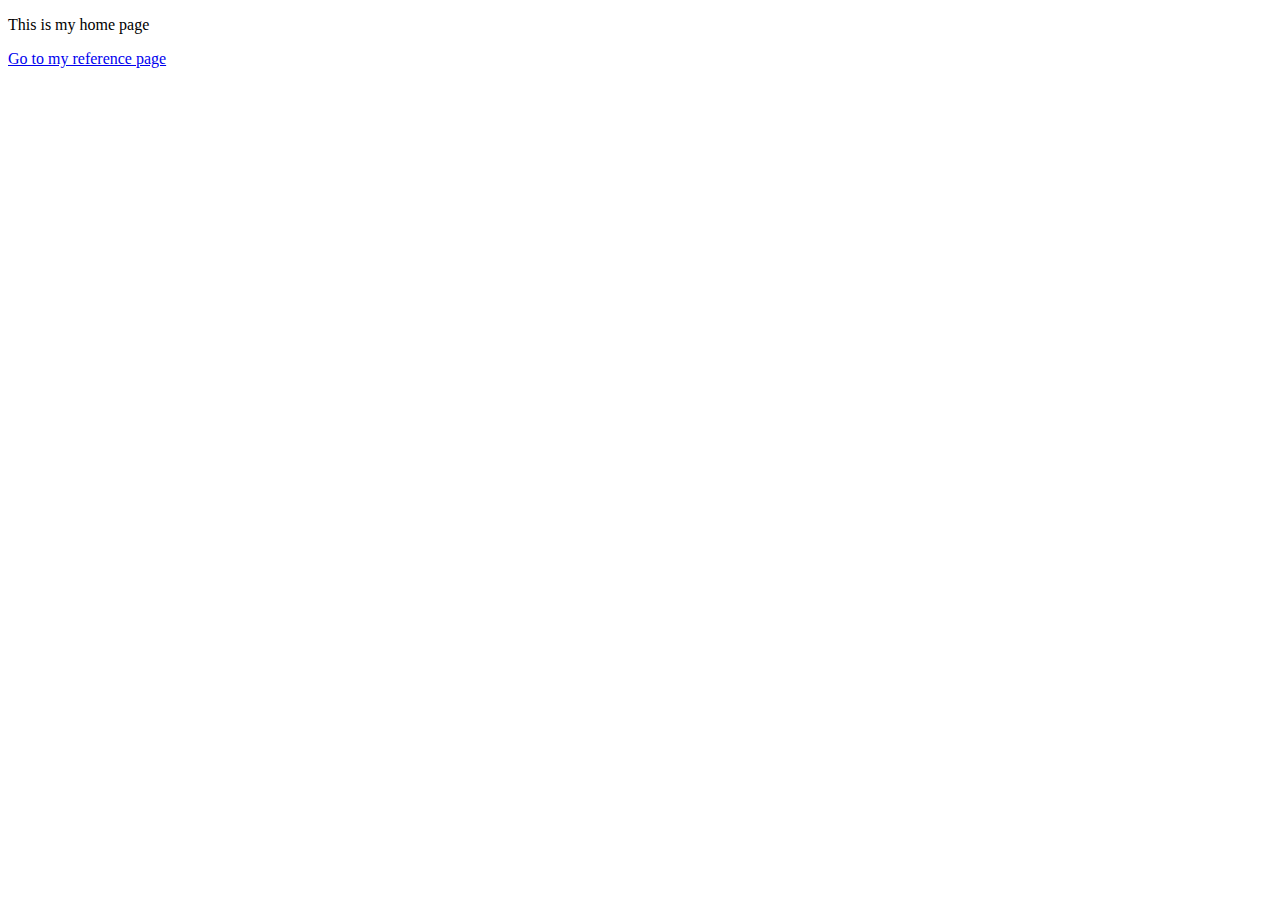
==== index.html @ 774b4d93 "made site plan" ====
<!DOCTYPE html>
<html lang="en">
<head>
    <meta charset="UTF-8">
    <meta http-equiv="X-UA-Compatible" content="IE=edge">
    <meta name="viewport" content="width=device-width, initial-scale=1.0">
    <title>Document</title>
</head>
<body>
    <p>This is my home page</p>
    <a href="./Reference html.html">Go to my reference page</a>
</body>
</html>
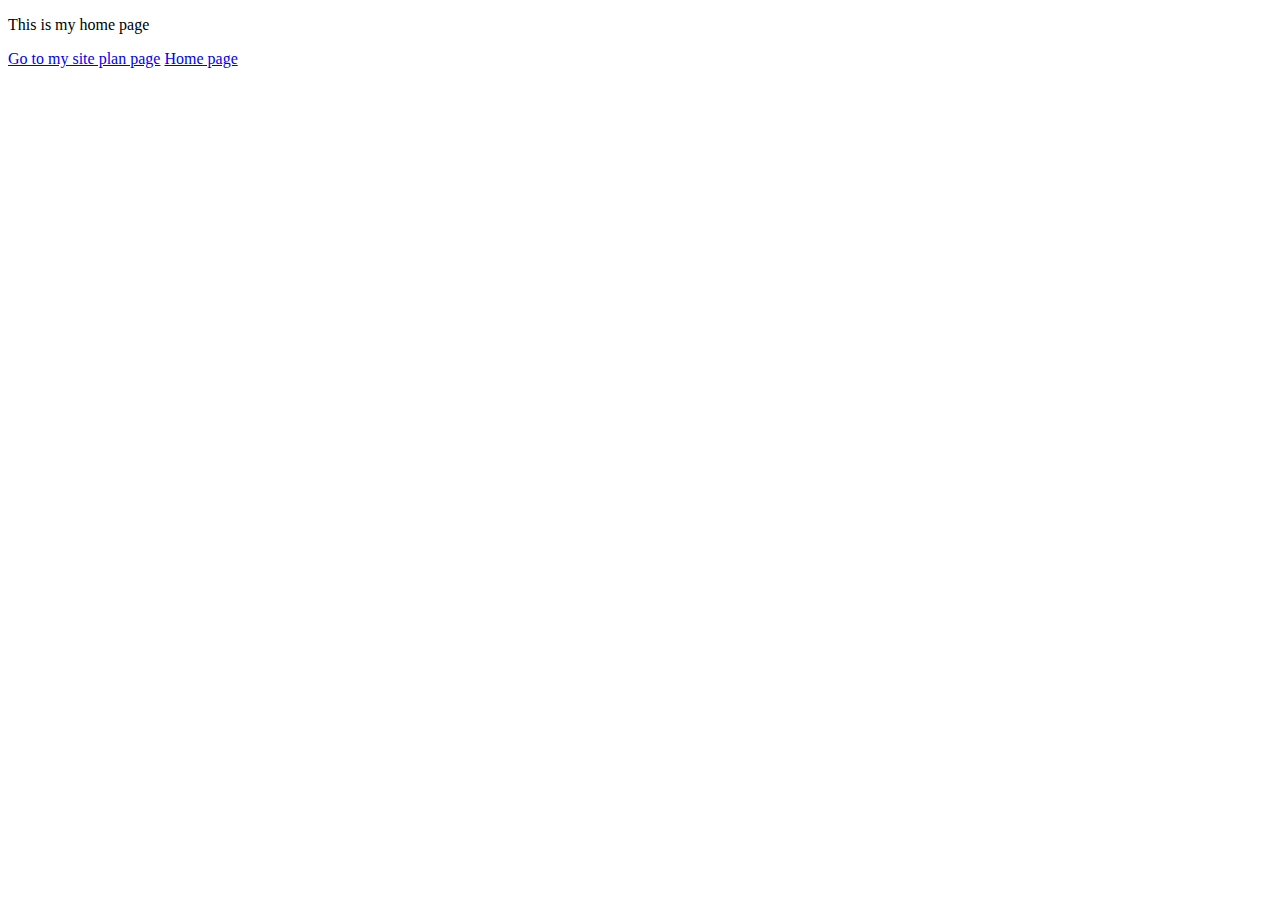
==== commit 3b7abdc2: "addeed link to index" ====
--- a/index.html
+++ b/index.html
@@ -8,6 +8,7 @@
 </head>
 <body>
     <p>This is my home page</p>
-    <a href="./Reference html.html">Go to my reference page</a>
+    <a href="./White Water Rafting/site-plan-rafting.html">Go to my site plan page</a>
+    <a href="./White Water Rafting/styles/index.html">Home page</a>
 </body>
 </html>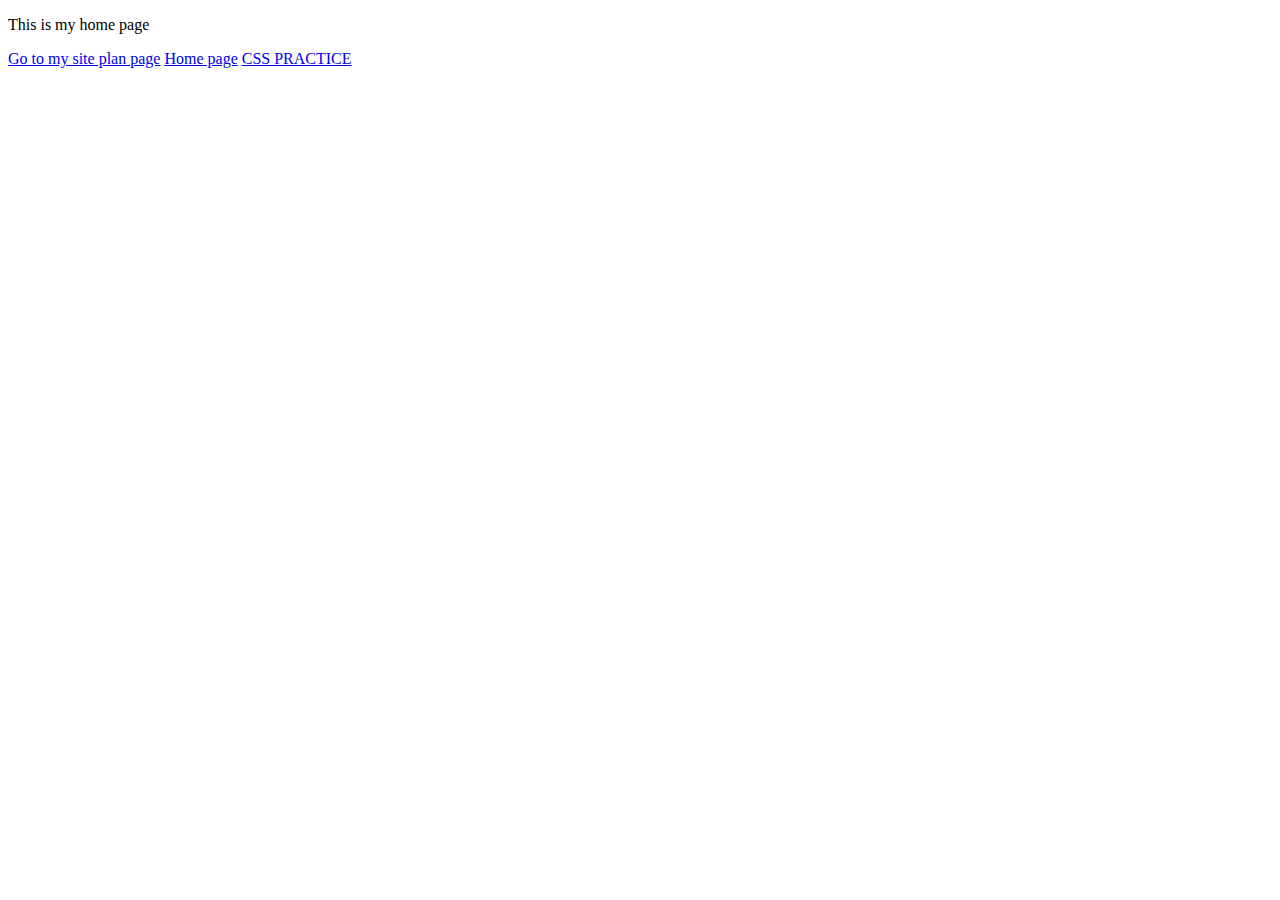
==== commit 5d7eae57: "Added css site" ====
--- a/index.html
+++ b/index.html
@@ -10,5 +10,6 @@
     <p>This is my home page</p>
     <a href="./White Water Rafting/site-plan-rafting.html">Go to my site plan page</a>
     <a href="./White Water Rafting/styles/index.html">Home page</a>
+    <a href="./positioning.html">CSS PRACTICE</a>
 </body>
 </html>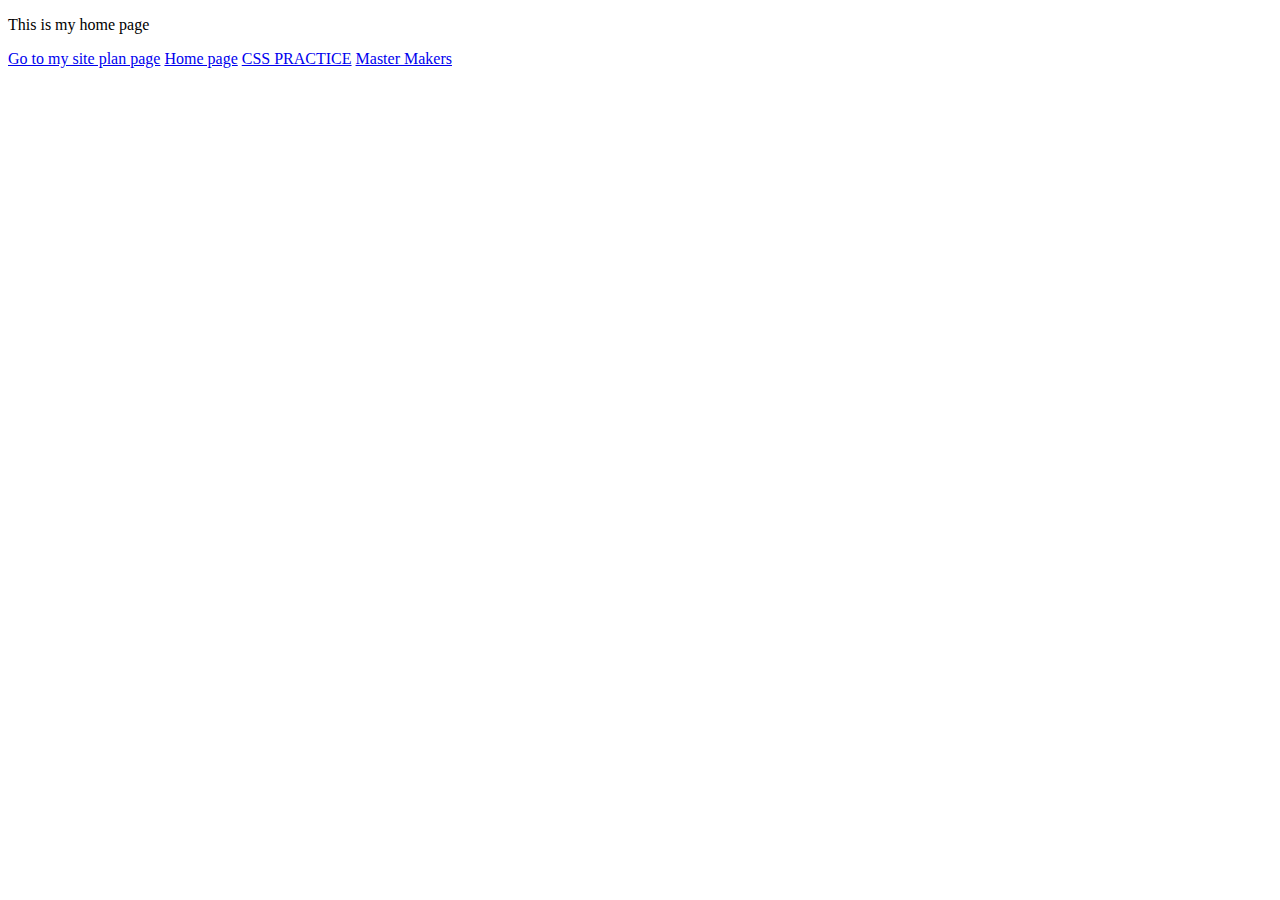
==== commit 3f8027fd: "y" ====
--- a/index.html
+++ b/index.html
@@ -11,5 +11,6 @@
     <a href="./White Water Rafting/site-plan-rafting.html">Go to my site plan page</a>
     <a href="./White Water Rafting/styles/index.html">Home page</a>
     <a href="./positioning.html">CSS PRACTICE</a>
+    <a href="./Personal Site/Personal_site_plan.html">Master Makers</a>
 </body>
 </html>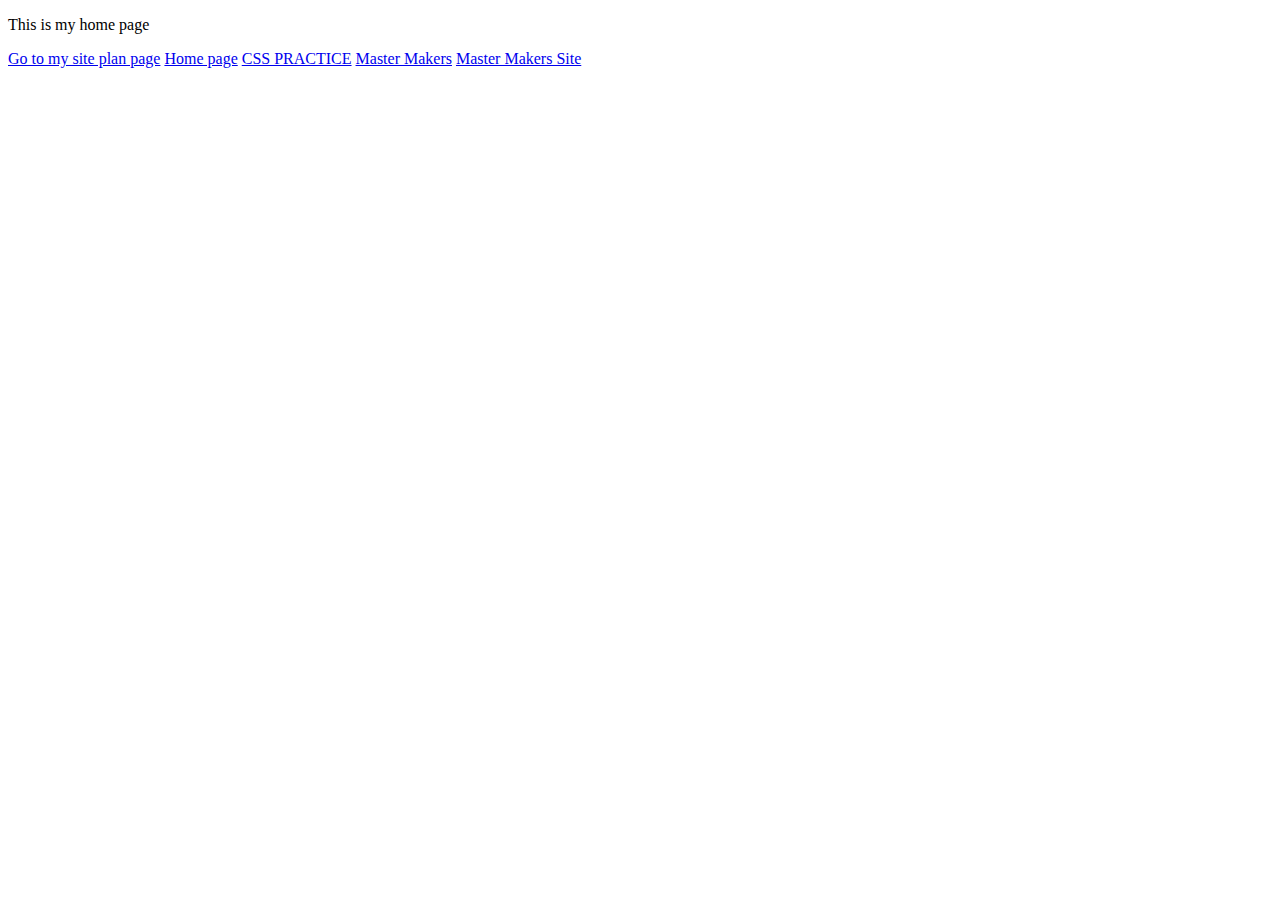
==== commit 0611b94f: "1yrs" ====
--- a/index.html
+++ b/index.html
@@ -12,5 +12,6 @@
     <a href="./White Water Rafting/styles/index.html">Home page</a>
     <a href="./positioning.html">CSS PRACTICE</a>
     <a href="./Personal Site/Personal_site_plan.html">Master Makers</a>
+    <a href="./MasterMakersHP.html">Master Makers Site</a>
 </body>
 </html>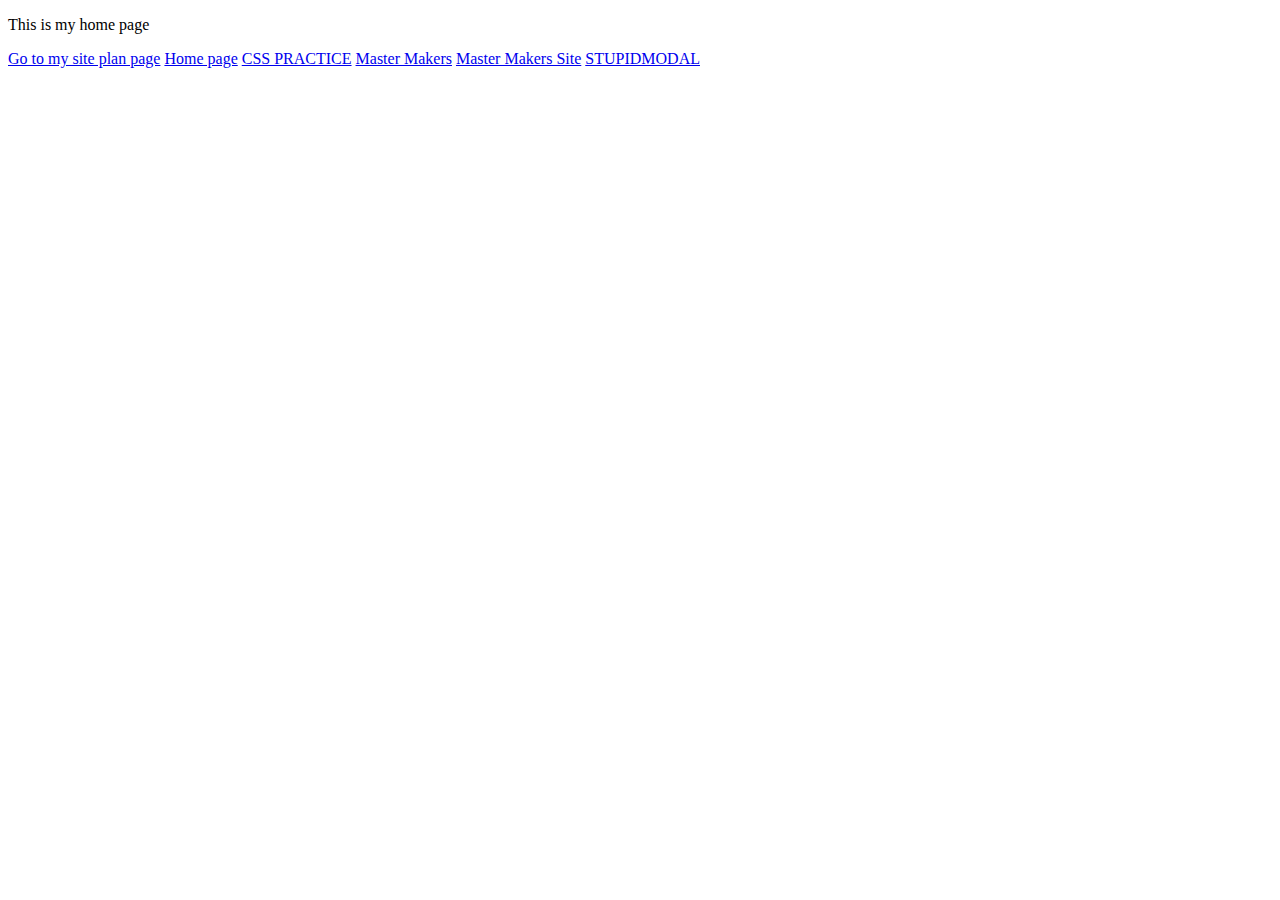
==== commit 3413bed8: "yes" ====
--- a/index.html
+++ b/index.html
@@ -5,6 +5,7 @@
     <meta http-equiv="X-UA-Compatible" content="IE=edge">
     <meta name="viewport" content="width=device-width, initial-scale=1.0">
     <title>Document</title>
+     
 </head>
 <body>
     <p>This is my home page</p>
@@ -13,5 +14,8 @@
     <a href="./positioning.html">CSS PRACTICE</a>
     <a href="./Personal Site/Personal_site_plan.html">Master Makers</a>
     <a href="./MasterMakersHP.html">Master Makers Site</a>
+    <a href="./MODALCHECK.html">STUPIDMODAL</a>
+
+ 
 </body>
 </html>